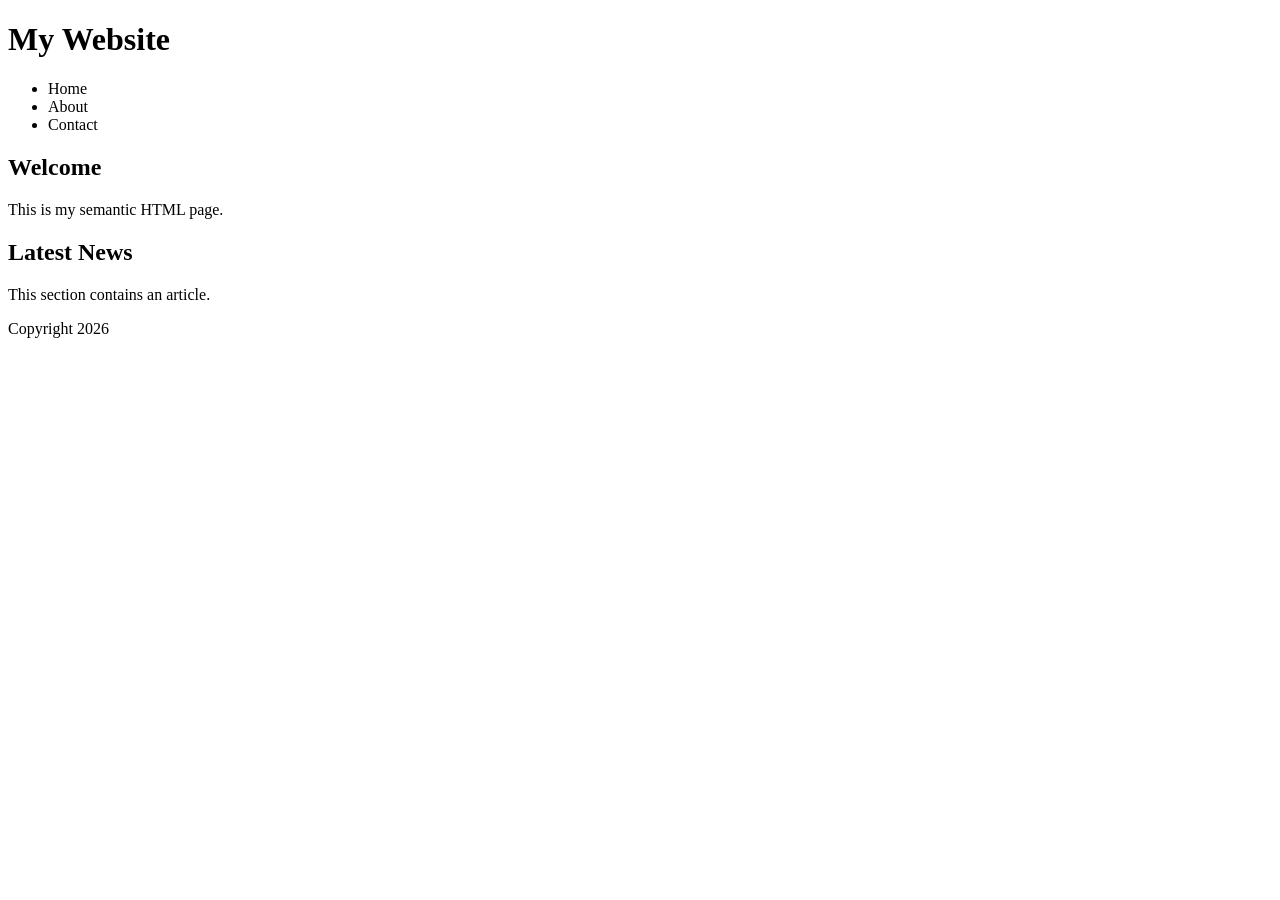
==== 01-semantic-markup/index.html @ 769e2291 "Create index.html" ====
<!DOCTYPE html>
<html>

<head>
<title>Semantic HTML</title>
</head>

<body>

<header>
<h1>My Website</h1>
</header>

<nav>
<ul>
<li>Home</li>
<li>About</li>
<li>Contact</li>
</ul>
</nav>

<main>

<section>
<h2>Welcome</h2>
<p>This is my semantic HTML page.</p>
</section>

<article>
<h2>Latest News</h2>
<p>This section contains an article.</p>
</article>

</main>

<footer>
<p>Copyright 2026</p>
</footer>

</body>

</html>
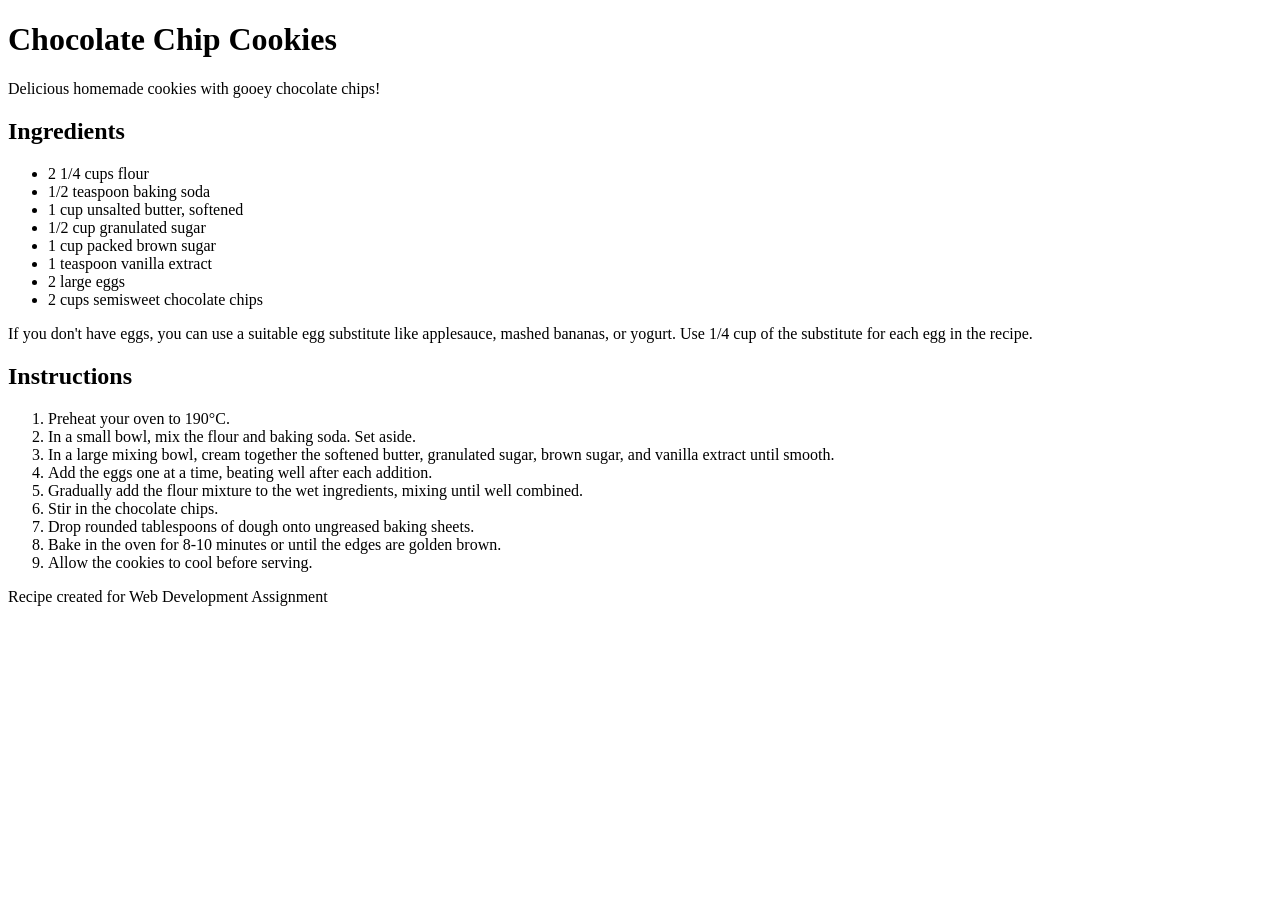
==== commit 7f05b701: "Update index.html" ====
--- a/01-semantic-markup/index.html
+++ b/01-semantic-markup/index.html
@@ -1,41 +1,66 @@
 <!DOCTYPE html>
-<html>
+<html lang="en">
 
 <head>
-<title>Semantic HTML</title>
+    <meta charset="UTF-8">
+    <title>Chocolate Chip Cookies</title>
 </head>
 
 <body>
 
-<header>
-<h1>My Website</h1>
-</header>
+    <!-- Header Section -->
+    <header>
+        <h1>Chocolate Chip Cookies</h1>
+        <p>Delicious homemade cookies with gooey chocolate chips!</p>
+    </header>
 
-<nav>
-<ul>
-<li>Home</li>
-<li>About</li>
-<li>Contact</li>
-</ul>
-</nav>
+    <!-- Main Content -->
+    <main>
 
-<main>
+        <!-- Ingredients Section -->
+        <section>
+            <h2>Ingredients</h2>
 
-<section>
-<h2>Welcome</h2>
-<p>This is my semantic HTML page.</p>
-</section>
+            <ul>
+                <li>2 1/4 cups flour</li>
+                <li>1/2 teaspoon baking soda</li>
+                <li>1 cup unsalted butter, softened</li>
+                <li>1/2 cup granulated sugar</li>
+                <li>1 cup packed brown sugar</li>
+                <li>1 teaspoon vanilla extract</li>
+                <li>2 large eggs</li>
+                <li>2 cups semisweet chocolate chips</li>
+            </ul>
 
-<article>
-<h2>Latest News</h2>
-<p>This section contains an article.</p>
-</article>
+            <p>
+                If you don't have eggs, you can use a suitable egg substitute like applesauce,
+                mashed bananas, or yogurt. Use 1/4 cup of the substitute for each egg in the recipe.
+            </p>
+        </section>
 
-</main>
+        <!-- Instructions Section -->
+        <section>
+            <h2>Instructions</h2>
 
-<footer>
-<p>Copyright 2026</p>
-</footer>
+            <ol>
+                <li>Preheat your oven to 190°C.</li>
+                <li>In a small bowl, mix the flour and baking soda. Set aside.</li>
+                <li>In a large mixing bowl, cream together the softened butter, granulated sugar, brown sugar, and vanilla extract until smooth.</li>
+                <li>Add the eggs one at a time, beating well after each addition.</li>
+                <li>Gradually add the flour mixture to the wet ingredients, mixing until well combined.</li>
+                <li>Stir in the chocolate chips.</li>
+                <li>Drop rounded tablespoons of dough onto ungreased baking sheets.</li>
+                <li>Bake in the oven for 8-10 minutes or until the edges are golden brown.</li>
+                <li>Allow the cookies to cool before serving.</li>
+            </ol>
+        </section>
+
+    </main>
+
+    <!-- Footer -->
+    <footer>
+        <p>Recipe created for Web Development Assignment</p>
+    </footer>
 
 </body>
 
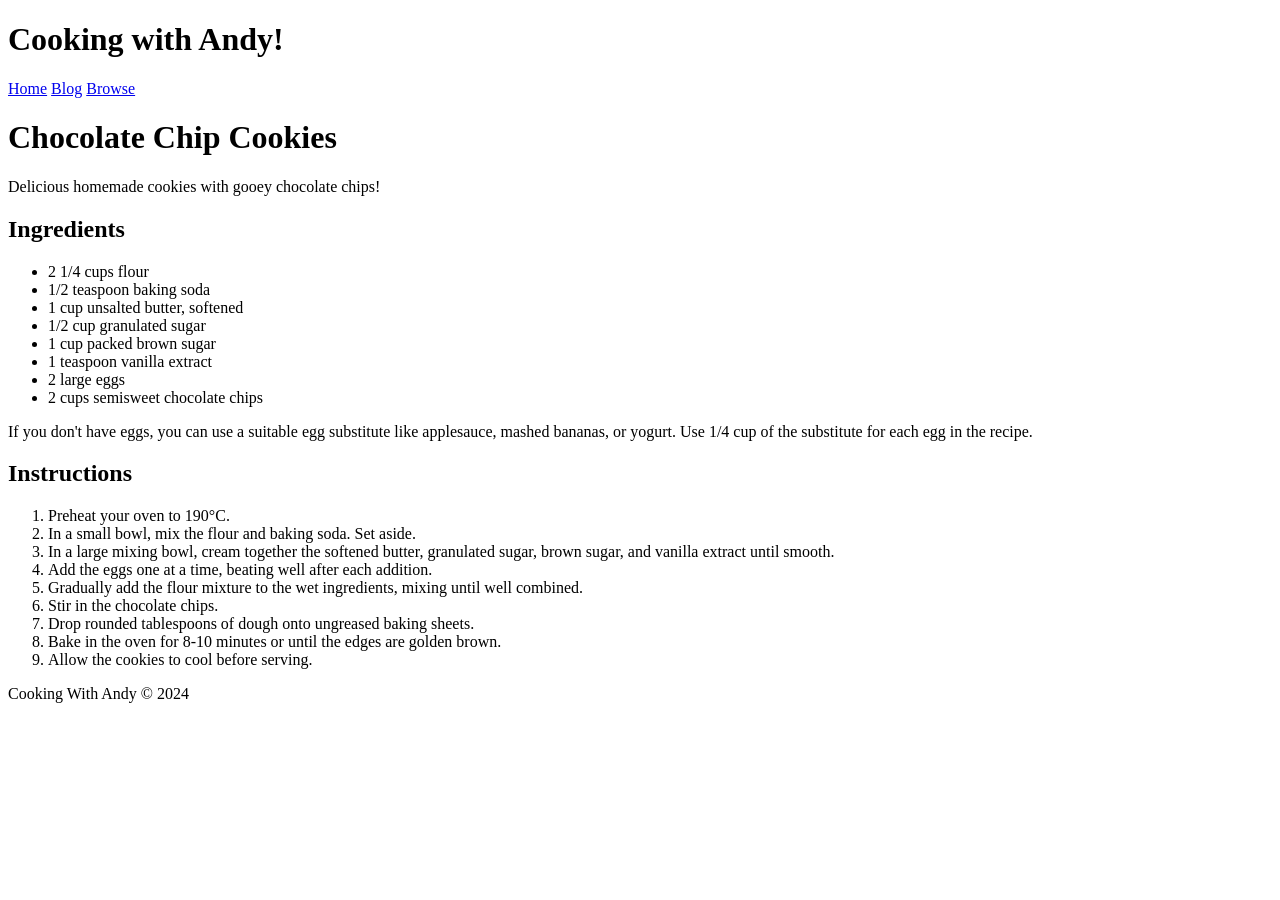
==== commit b50aa0de: "Update index.html" ====
--- a/01-semantic-markup/index.html
+++ b/01-semantic-markup/index.html
@@ -4,20 +4,30 @@
 <head>
     <meta charset="UTF-8">
     <title>Chocolate Chip Cookies</title>
+
+    <!-- Link CSS -->
+    <link rel="stylesheet" href="style.css">
 </head>
 
 <body>
 
-    <!-- Header Section -->
-    <header>
-        <h1>Chocolate Chip Cookies</h1>
-        <p>Delicious homemade cookies with gooey chocolate chips!</p>
+    <!-- Top Header -->
+    <header class="top-header">
+        <h1>Cooking with Andy!</h1>
+
+        <nav>
+            <a href="#">Home</a>
+            <a href="#">Blog</a>
+            <a href="#">Browse</a>
+        </nav>
     </header>
 
     <!-- Main Content -->
     <main>
 
-        <!-- Ingredients Section -->
+        <h1>Chocolate Chip Cookies</h1>
+        <p>Delicious homemade cookies with gooey chocolate chips!</p>
+
         <section>
             <h2>Ingredients</h2>
 
@@ -32,13 +42,16 @@
                 <li>2 cups semisweet chocolate chips</li>
             </ul>
 
-            <p>
-                If you don't have eggs, you can use a suitable egg substitute like applesauce,
-                mashed bananas, or yogurt. Use 1/4 cup of the substitute for each egg in the recipe.
-            </p>
+            <!-- Grey box -->
+            <div class="note">
+                <p>
+                    If you don't have eggs, you can use a suitable egg substitute like applesauce,
+                    mashed bananas, or yogurt. Use 1/4 cup of the substitute for each egg in the recipe.
+                </p>
+            </div>
+
         </section>
 
-        <!-- Instructions Section -->
         <section>
             <h2>Instructions</h2>
 
@@ -53,13 +66,14 @@
                 <li>Bake in the oven for 8-10 minutes or until the edges are golden brown.</li>
                 <li>Allow the cookies to cool before serving.</li>
             </ol>
+
         </section>
 
     </main>
 
     <!-- Footer -->
     <footer>
-        <p>Recipe created for Web Development Assignment</p>
+        <p>Cooking With Andy © 2024</p>
     </footer>
 
 </body>
